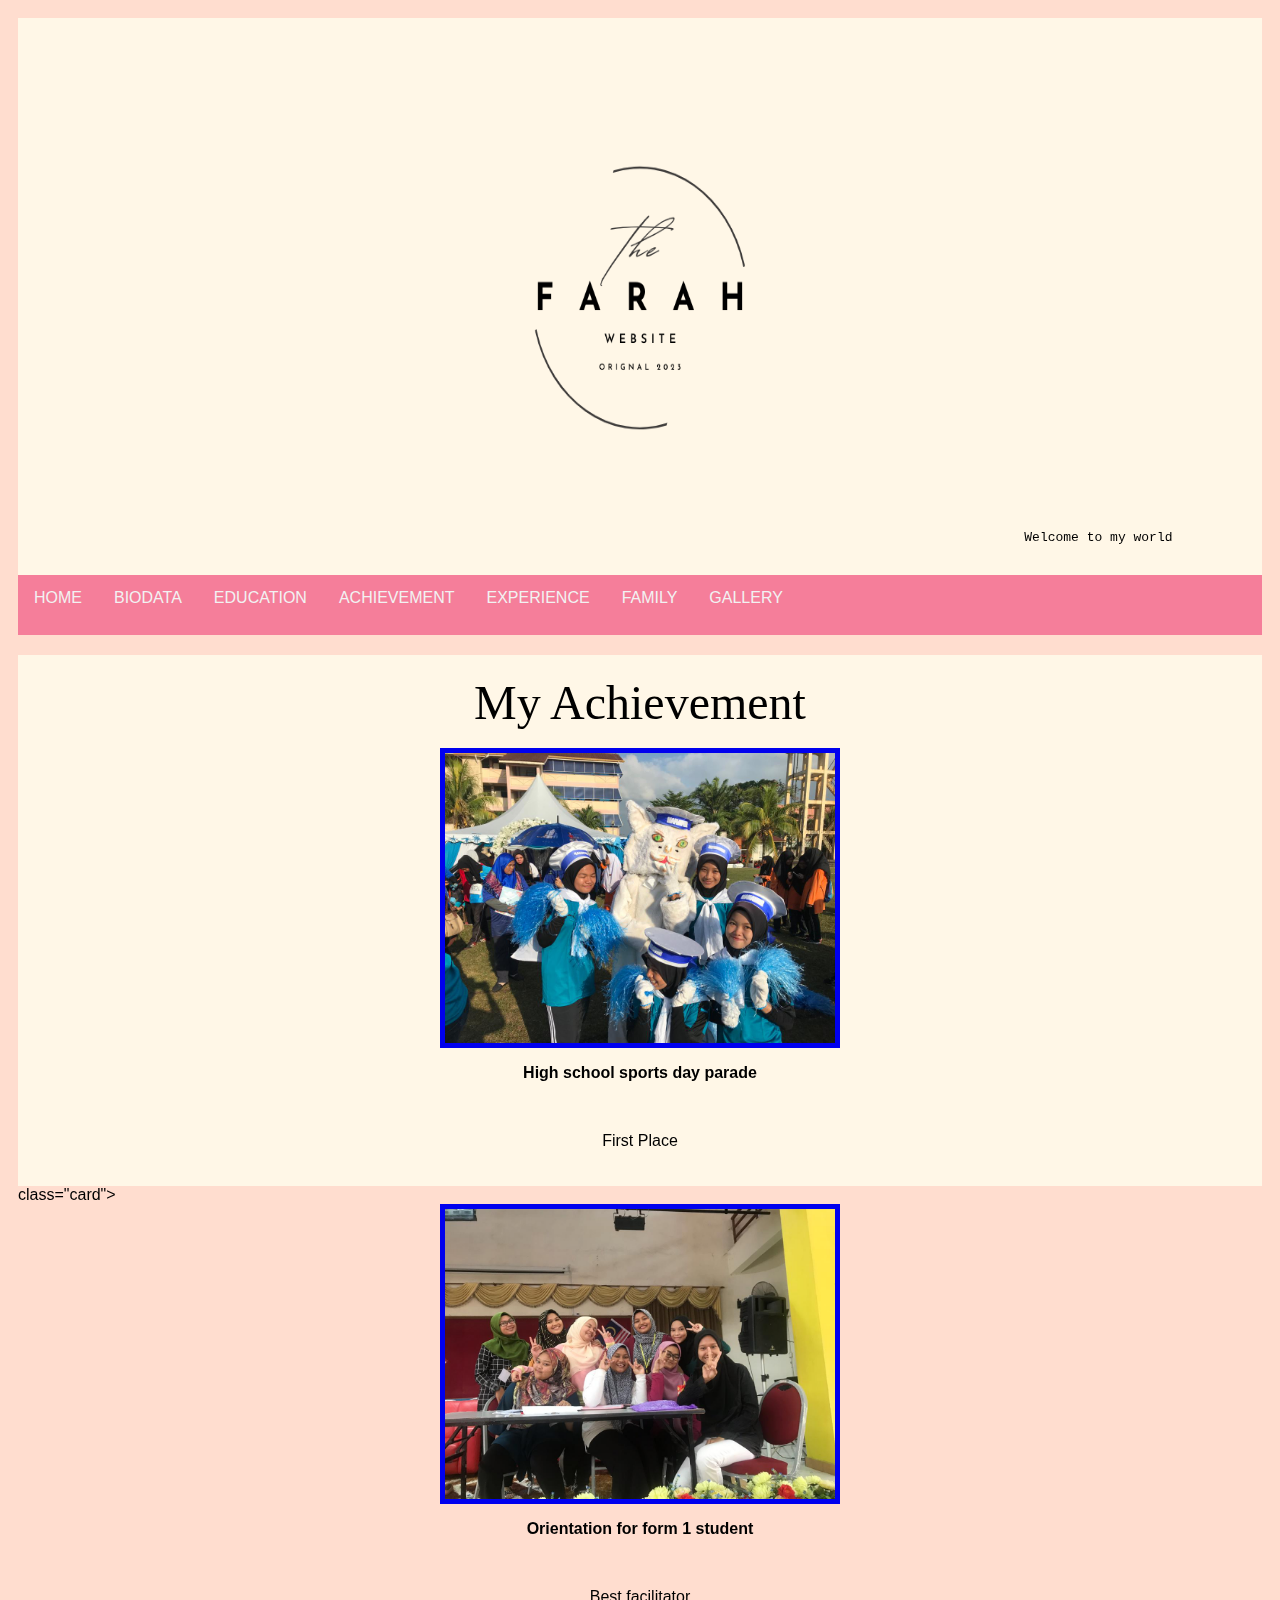
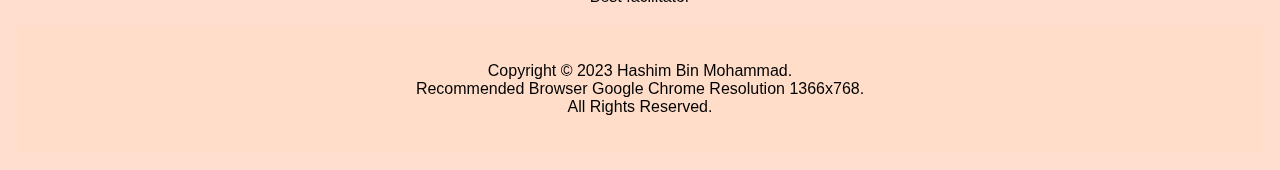
==== achievement.html @ 37c363b6 "Add files via upload" ====
<html>  
    <link rel="stylesheet" type="text/css" href="achievement.css">  
<head>  
<title> Achievement </title>  
</head>  
 
<body>  
  
    <div class="header">  
        <h1> <i> </i> </h1>
        <img src="image/logo 2.png"  width="30%" height="50%"
        <p> <i> </i> </p>  
          
        <marquee behavior="alternate" direction="left" scrollamount="7">   
        <font face="monospace" color="black" size="3"> Welcome to my world</font> 
         </marquee>  
          
      </div>  
  
<div class="topnav">  
  <a href="index.html"> HOME </a>   
  <a href="biodata.html">BIODATA</a>  
  <a href="education.html">EDUCATION</a>  
  <a href="achievement.html" >ACHIEVEMENT</a>  
  <a href="experience.html" >EXPERIENCE</a>  
  <a href="family.html" >FAMILY</a>  
  <a href="gallery.html" >GALLERY</a>  
  <iframe style="float:right" src="https://free.timeanddate.com/clock/i8mtrahq/n3533/tlmy40/fn6/fs16/fc9ff/tc000/ftbi/bas2/bat1/bacfff/pa8/tt0/tw1/th1/ta1/tb4" frameborder="0" width="205" height="60"></iframe>  
</div> 
  
<div class="card">  
  
     <center> <font color="black" size="150" face="castellar"> My Achievement </font> <center> <br>  
    
     <center> <a href="image/Achievement 2.jpeg"> <img src="image/Achievement 2.jpeg" width="400" height="300" border="5"> </a> </center>  
      <center> <p> <b>High school sports day parade</b> </p> <br>  
               <p> First Place </p>  
               </center>  
</div>  
  
<div> 
class="card">  
     <center> <a href="image/Achievement 1.jpg"> <img src="image/Achievement 1.jpg" width="400" height="300" border="5"> </a> </center>  
      <center> <p> <b>Orientation for form 1 student</b> </p> <br>  
               <p> Best facilitator </p>  
               </center>  
</div>  
  
  
  
<div class="footer">  
  <p>Copyright © 2023 Hashim Bin Mohammad. <br>  
  
      Recommended Browser Google Chrome Resolution 1366x768. <br>  
  
All Rights Reserved.</p>  
</div>  
  
</body>  
</html>
---- achievement.css ----
*   
{  
    box-sizing: border-box;  
  }  
    
  body {  
    font-family: Arial;  
    padding: 10px;  
    background: #ffddcf;  
  }  
    
  /* Header/Blog Title */  
  .header {  
    padding: 30px;  
    text-align: center;  
    background: #fff7e7;  
  }  
    
  .header h1 {  
    font-size: 50px;  
  }  
    
  /* Style the top navigation bar */  
  .topnav {  
    overflow: hidden;  
    background-color: #f57e9a;   
  }  
    
  /* Style the topnav links */  
  .topnav a {  
    float: left;  
    display: block;  
    color: #f2f2f2;  
    text-align: center;  
    padding: 14px 16px;  
    text-decoration: none;  
  }  
    
  /* Change color on hover */  
  .topnav a:hover {  
    background-color: #ddd;  
    color: #ffddcf;  
  }  
    
  /* Create two unequal columns that floats next to each other */  
  /* Left column */  
  .leftcolumn {     
    float: left;  
    width: 75%;  
  }  
    
  /* Right column */  
  .rightcolumn {  
    float: left;  
    width: 25%;  
    background-color: #f1f1f1;  
    padding-left: 20px;  
      
  }  
    
  /* Fake image */  
  .fakeimg {  
    background-color: #ffddc8;  
    width: 100%;  
    padding: 20px;  
  }  
    
  /* Add a card effect for articles */  
  .card {  
    background-color: #fff7e7;  
    padding: 20px;  
    margin-top: 20px;  
  }  
    
  /* Clear floats after the columns */  
  .row:after {  
    content: "";  
    display: table;  
    clear: both;  
  }  
    
  /* Footer */  
  .footer {  
    padding: 20px;  
    text-align: center;  
    background: #ffddc8;  
    margin-top: 20px;  
  }  
  
  table, th, td {  
    border: 1px solid black;  
    border-collapse: collapse;  
  }  
  h1 {  
        color: black;  
  }  
    
    
    
  /* Responsive layout - when the screen is less than 800px wide, make the two columns stack on top of each other instead of next to each other */  
  @media screen and (max-width: 800px) {  
    .leftcolumn, .rightcolumn {     
      width: 100%;  
      padding: 0;  
    }  
  }  
    
  /* Responsive layout - when the screen is less than 400px wide, make the navigation links stack on top of each other instead of next to each other */  
  @media screen and (max-width: 400px) {  
    .topnav a {  
      float: none;  
      width: 100%;  
    }  
}
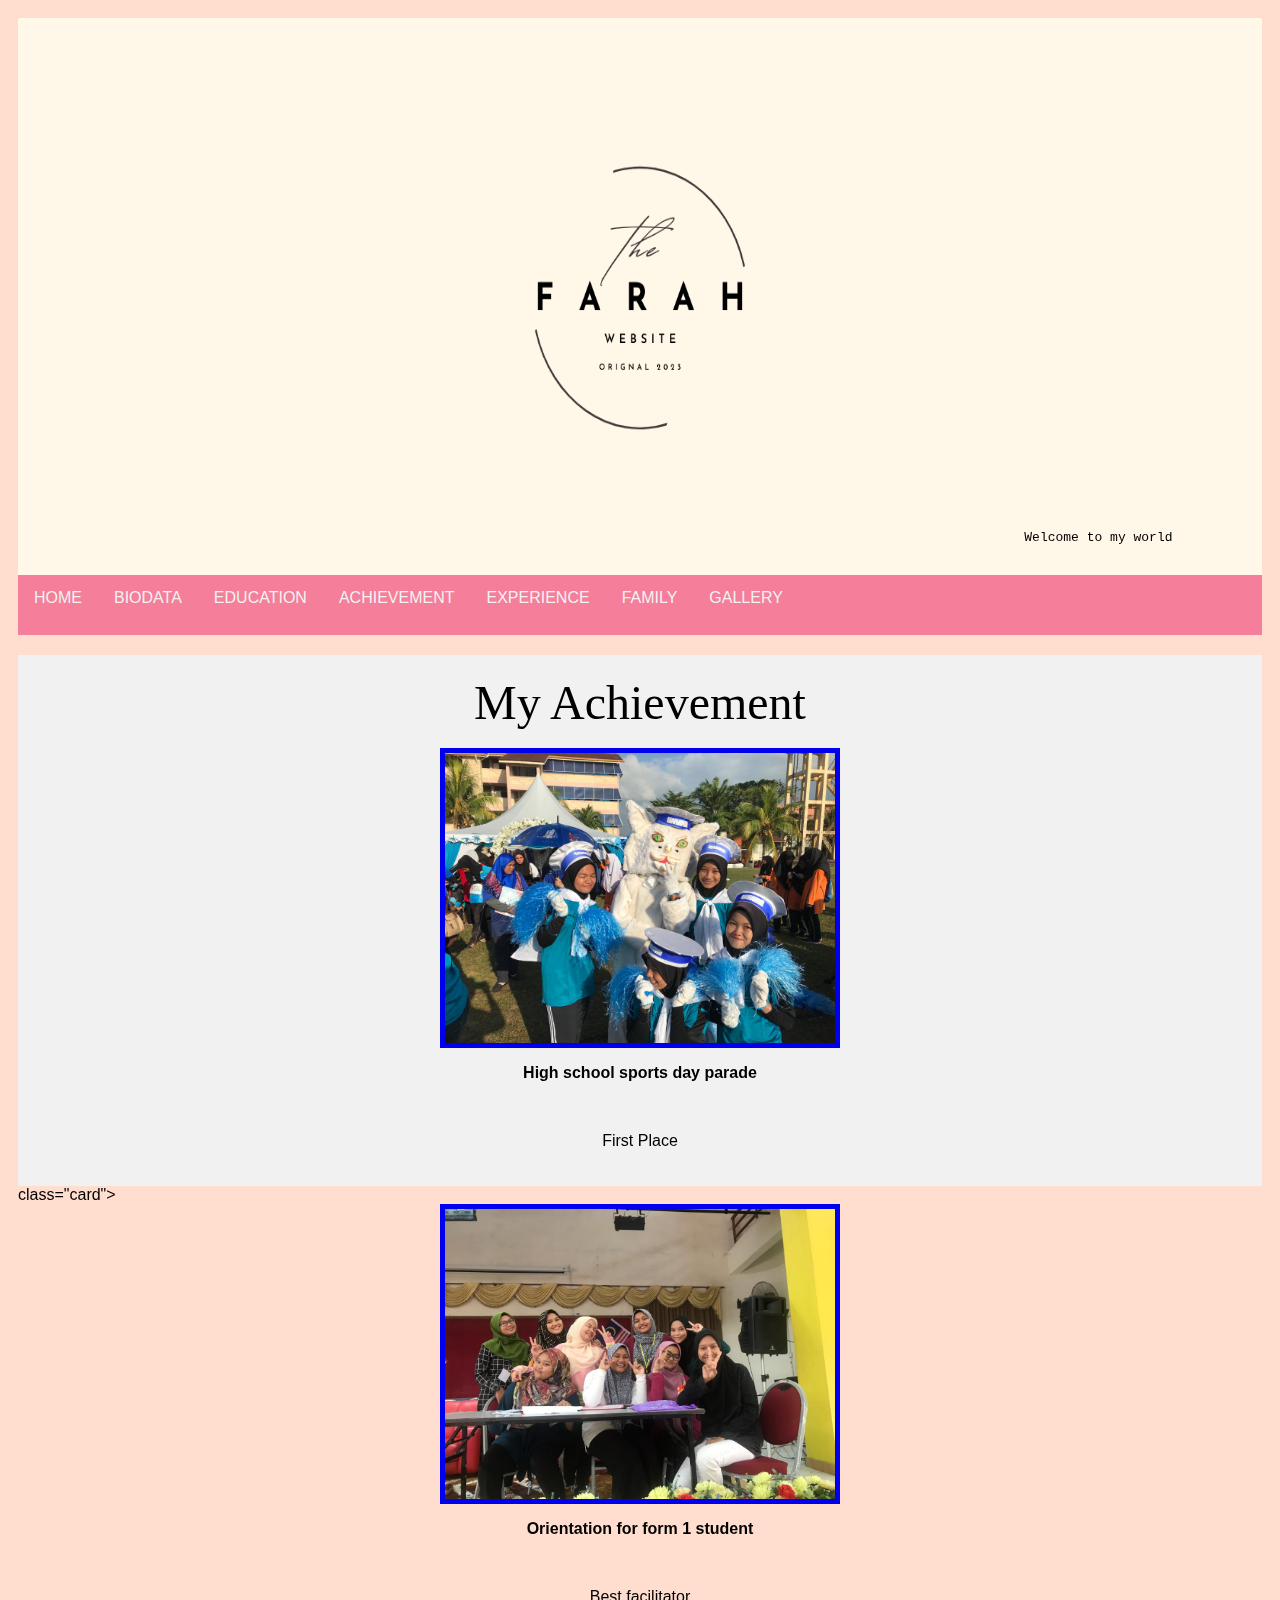
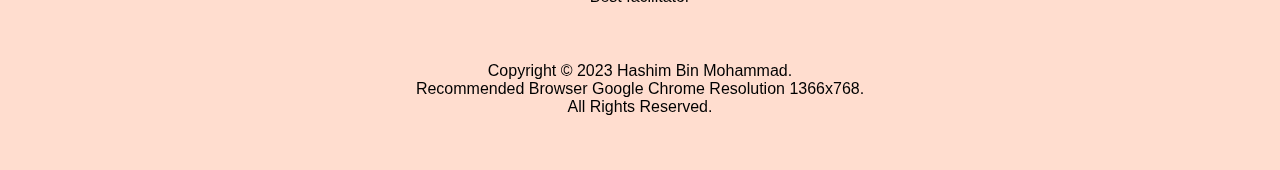
==== commit 8e4dcab5: "Add files via upload" ====
--- a/achievement.html
+++ b/achievement.html
@@ -1,5 +1,5 @@
 <html>  
-    <link rel="stylesheet" type="text/css" href="achievement.css">  
+    <link rel="stylesheet" type="text/css" href="css/style.css">  
 <head>  
 <title> Achievement </title>  
 </head>  
--- a/css/style.css
+++ b/css/style.css
@@ -0,0 +1,114 @@
+* 
+{  
+    box-sizing: border-box;  
+  }  
+    
+  body {  
+    font-family: Arial;  
+    padding: 10px;  
+    background: #ffddcf;  
+  }  
+    
+  /* Header/Blog Title */  
+  .header {  
+    padding: 30px;  
+    text-align: center;  
+    background: #fff7e7;  
+  }  
+    
+  .header h1 {  
+    font-size: 50px;  
+  }  
+    
+  /* Style the top navigation bar */  
+  .topnav {  
+    overflow: hidden;  
+    background-color: #f57e9a;  
+  }  
+    
+  /* Style the topnav links */  
+  .topnav a {  
+    float: left;  
+    display: block;  
+    color: #f2f2f2;  
+    text-align: center;  
+    padding: 14px 16px;  
+    text-decoration: none;  
+  }  
+    
+  /* Change color on hover */  
+  .topnav a:hover {  
+    background-color: #ddd;  
+    color: #ffddcf;  
+  }  
+    
+  /* Create two unequal columns that floats next to each other */  
+  /* Left column */  
+  .leftcolumn {     
+    float: left;  
+    width: 75%;  
+  }  
+    
+  /* Right column */  
+  .rightcolumn {  
+    float: left;  
+    width: 25%;  
+    background-color: #f1f1f1;  
+    padding-left: 20px;  
+      
+  }  
+    
+  /* Fake image */  
+  .fakeimg {  
+    background-color: #aaa;  
+    width: 100%;  
+    padding: 20px;  
+  }  
+    
+  /* Add a card effect for articles */  
+  .card {  
+    background-color: #f1f1f1;  
+    padding: 20px;  
+    margin-top: 20px;  
+  }  
+    
+  /* Clear floats after the columns */  
+  .row:after {  
+    content: "";  
+    display: table;  
+    clear: both;  
+  }  
+    
+  /* Footer */  
+  .footer {  
+ padding: 20px;  
+    text-align: center;  
+    background: #ffddcf;  
+    margin-top: 20px;  
+  }  
+  
+  table, th, td {  
+    border: 1px solid black;  
+    border-collapse: collapse;  
+  }  
+  h1 {  
+        color: black;  
+  }  
+    
+    
+    
+  /* Responsive layout - when the screen is less than 800px wide, make the two columns stack on top of each other instead of next to each other */  
+  @media screen and (max-width: 800px) {  
+    .leftcolumn, .rightcolumn {     
+      width: 100%;  
+      padding: 0;  
+    }  
+  }  
+    
+  /* Responsive layout - when the screen is less than 400px wide, make the navigation links stack on top of each other instead of next to each other */  
+  @media screen and (max-width: 400px) {  
+    .topnav a {  
+      float: none;  
+      width: 100%;  
+    }  
+}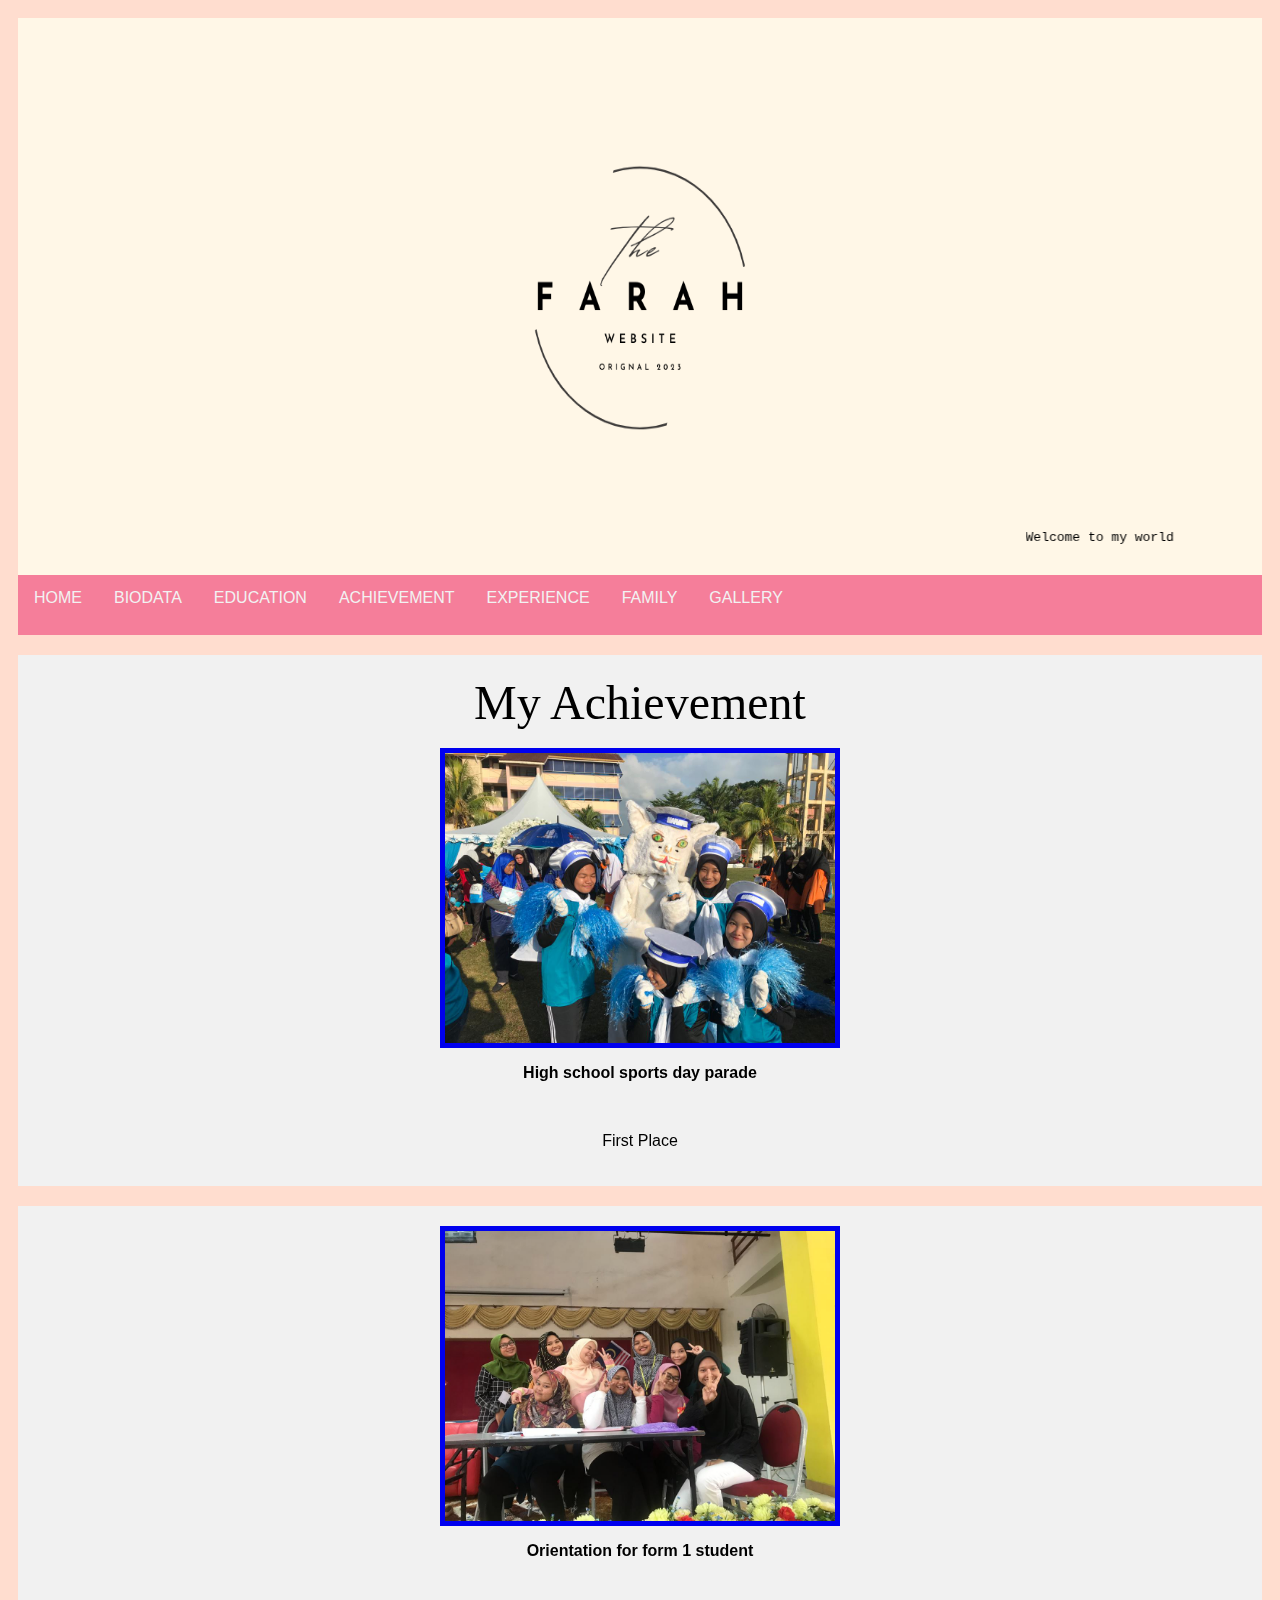
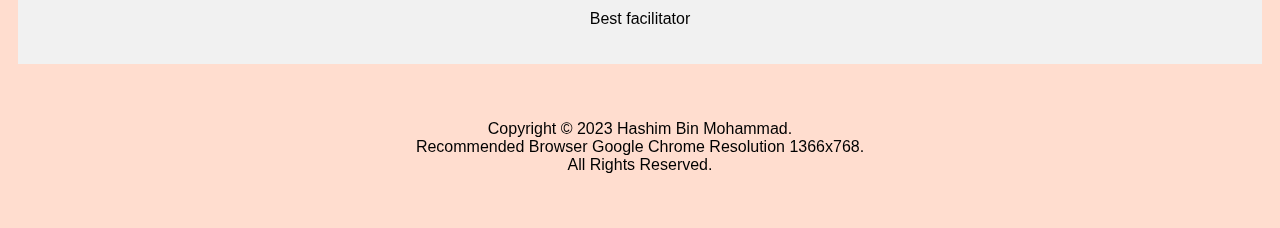
==== commit f860f89e: "Update achievement.html" ====
--- a/achievement.html
+++ b/achievement.html
@@ -38,8 +38,7 @@
                </center>  
 </div>  
   
-<div> 
-class="card">  
+<div class="card">  
      <center> <a href="image/Achievement 1.jpg"> <img src="image/Achievement 1.jpg" width="400" height="300" border="5"> </a> </center>  
       <center> <p> <b>Orientation for form 1 student</b> </p> <br>  
                <p> Best facilitator </p>  
@@ -57,4 +56,4 @@
 </div>  
   
 </body>  
-</html>+</html>
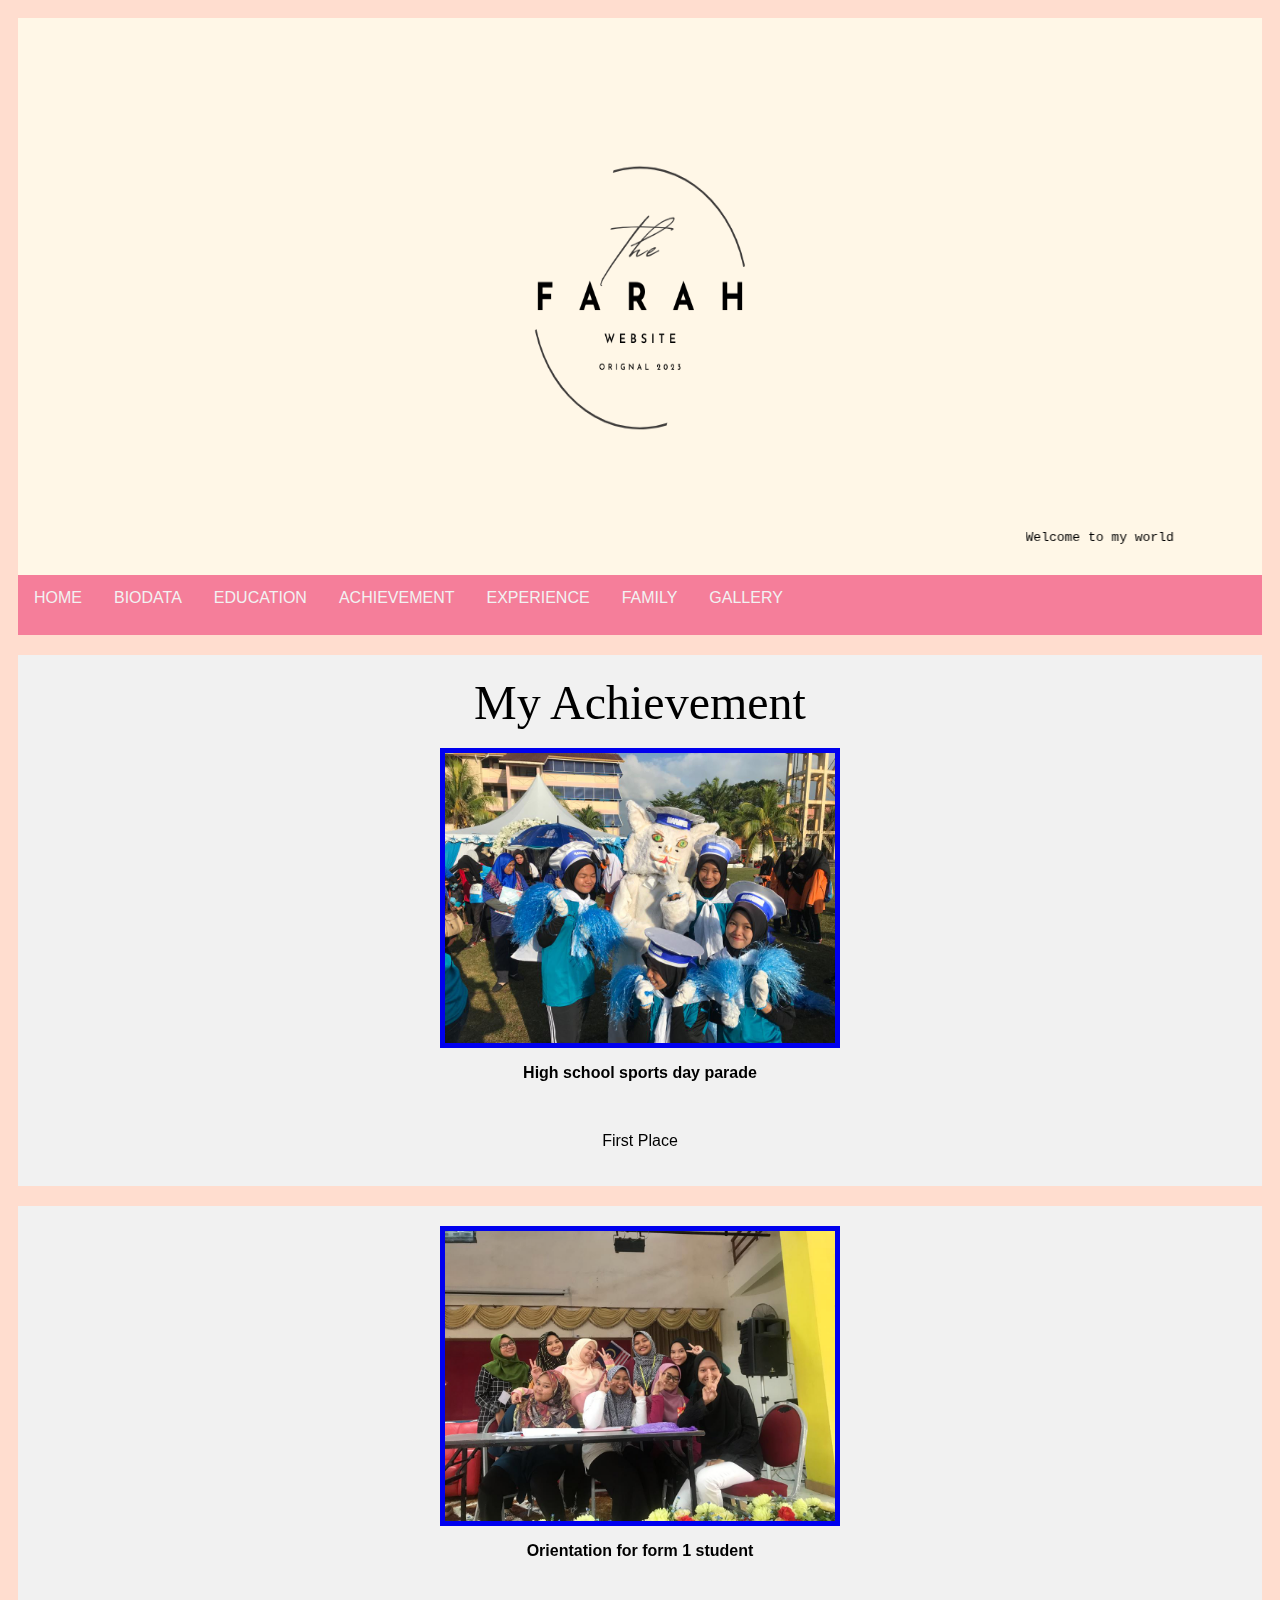
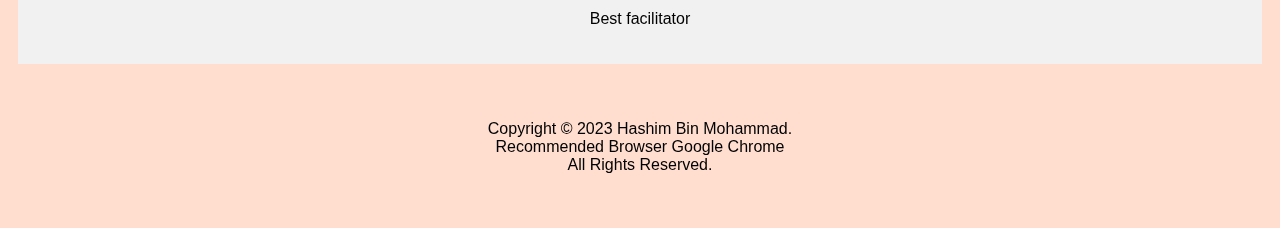
==== commit 32ee50c1: "Update achievement.html" ====
--- a/achievement.html
+++ b/achievement.html
@@ -50,7 +50,7 @@
 <div class="footer">  
   <p>Copyright © 2023 Hashim Bin Mohammad. <br>  
   
-      Recommended Browser Google Chrome Resolution 1366x768. <br>  
+      Recommended Browser Google Chrome <br>  
   
 All Rights Reserved.</p>  
 </div>  
